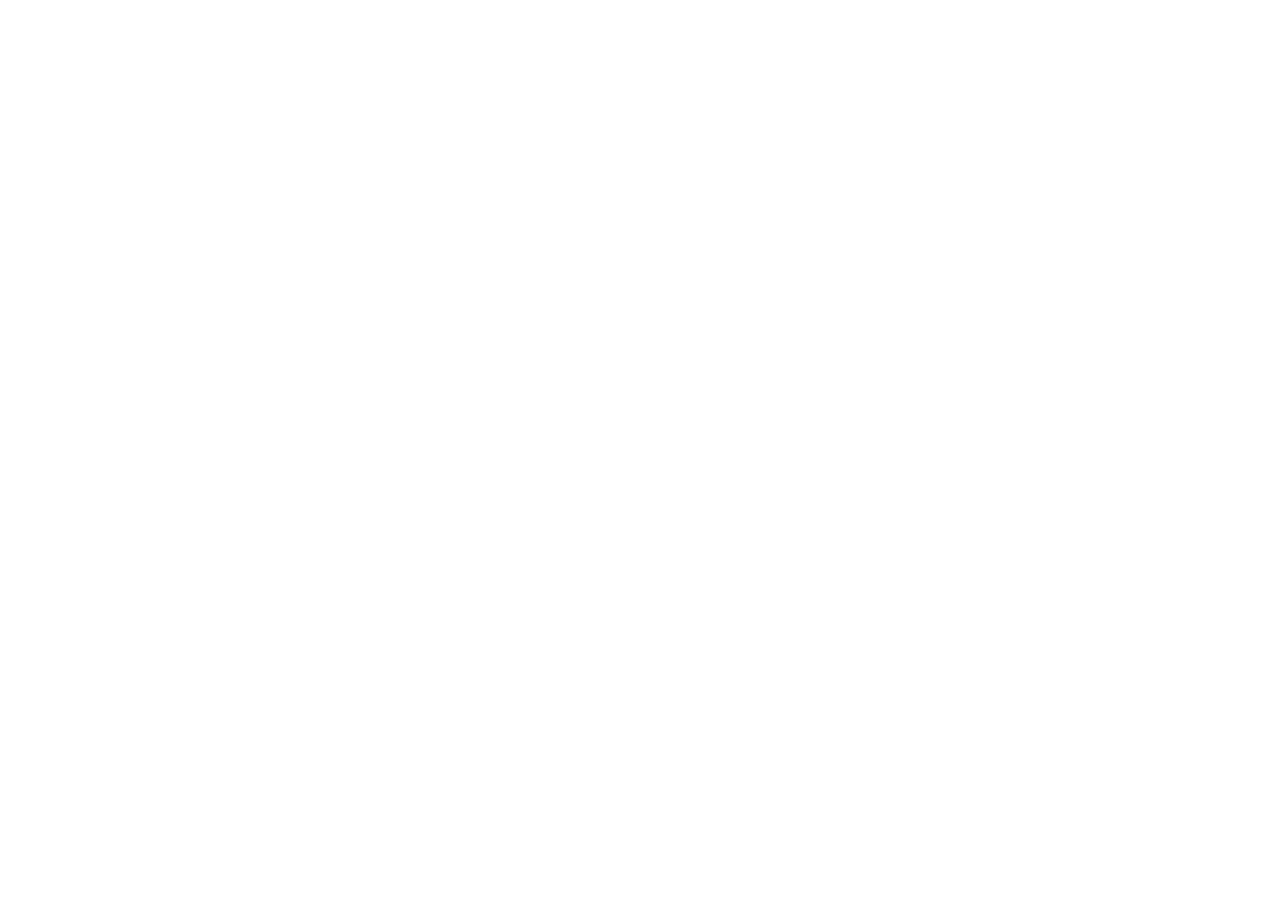
==== index.html @ d148a4f2 "first commit" ====
<!DOCTYPE html>
<html lang="en">
<head>
    <meta charset="UTF-8">
    <meta http-equiv="X-UA-Compatible" content="IE=edge">
    <meta name="viewport" content="width=device-width, initial-scale=1.0">
    <title>Prattice Match</title>
</head>
<body>
    
</body>
</html>
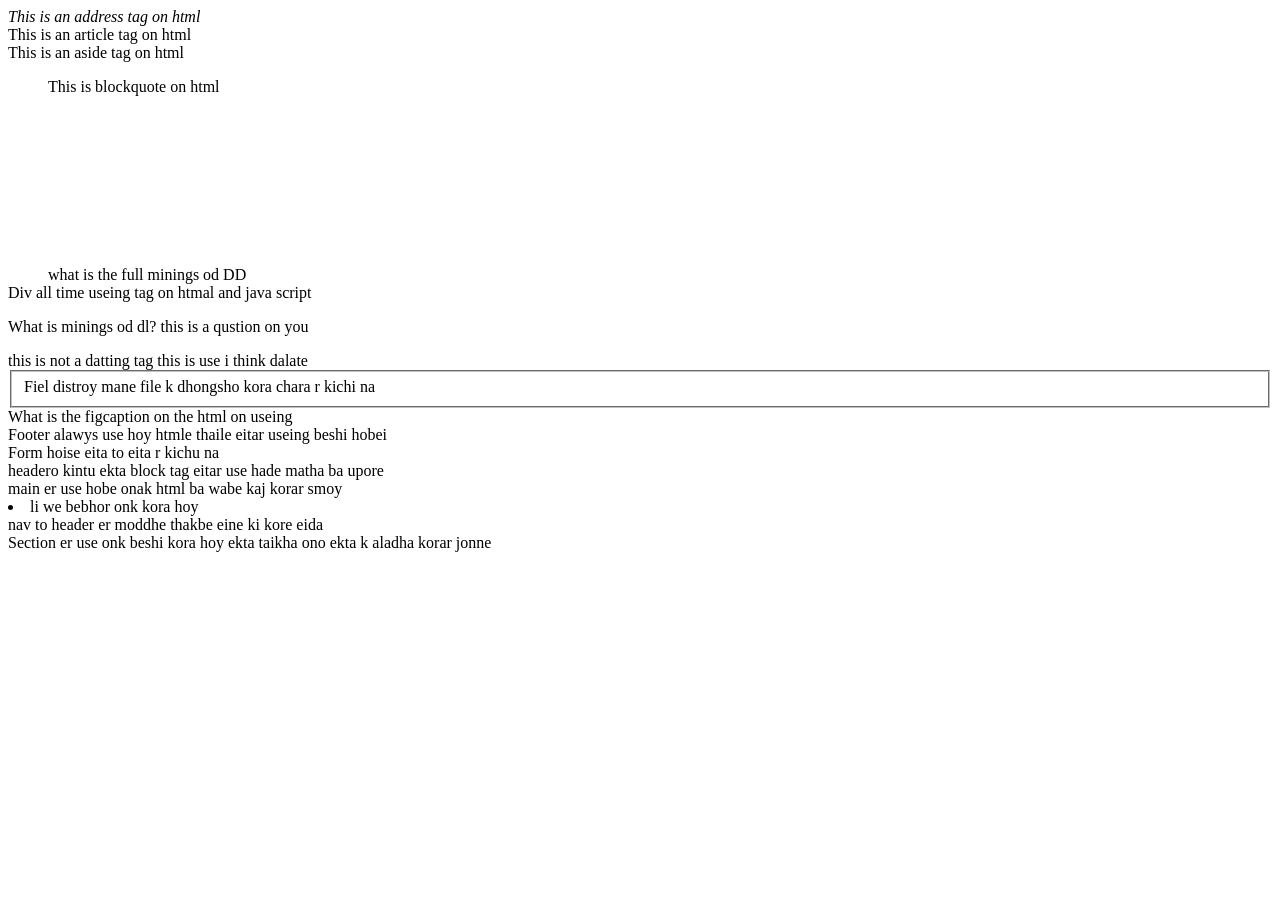
==== commit 9f48d875: "block tag" ====
--- a/index.html
+++ b/index.html
@@ -7,6 +7,26 @@
     <title>Prattice Match</title>
 </head>
 <body>
-    
+    <!-- the block-level elements -->
+    <address>This is an address tag on html </address>
+    <article>This is an article tag on html </article>
+    <aside>This is an aside tag on html </aside>
+    <blockquote>This is blockquote on html </blockquote>
+    <canvas>This is canvas.its not an art canvas. canvas is a hidden tag on html  </canvas>
+    <dd>what is the full minings od DD </dd>
+    <div>Div all time useing tag on htmal and java script </div>
+    <dl>What is minings od dl? this is a qustion on you</dl>
+    <dt>this is not a datting tag this is use i think dalate</dt>
+    <fieldset>Fiel distroy mane file k dhongsho kora chara r kichi na </fieldset>
+    <figcaption>What is the figcaption on the html on useing </figcaption>
+    <footer>Footer alawys use hoy htmle thaile eitar useing beshi hobei</footer>
+    <form action="">Form hoise eita to eita r kichu na </form>
+    <header>headero kintu ekta block tag eitar use hade matha ba upore</header>
+    <main>main er use hobe onak html ba wabe kaj korar smoy</main>
+    <li>li we bebhor onk kora hoy</li>
+    <nav>nav to header er moddhe thakbe eine ki kore eida</nav>
+    <section>Section er use onk beshi kora hoy ekta taikha ono ekta k aladha korar jonne </section>
+
+
 </body>
 </html>
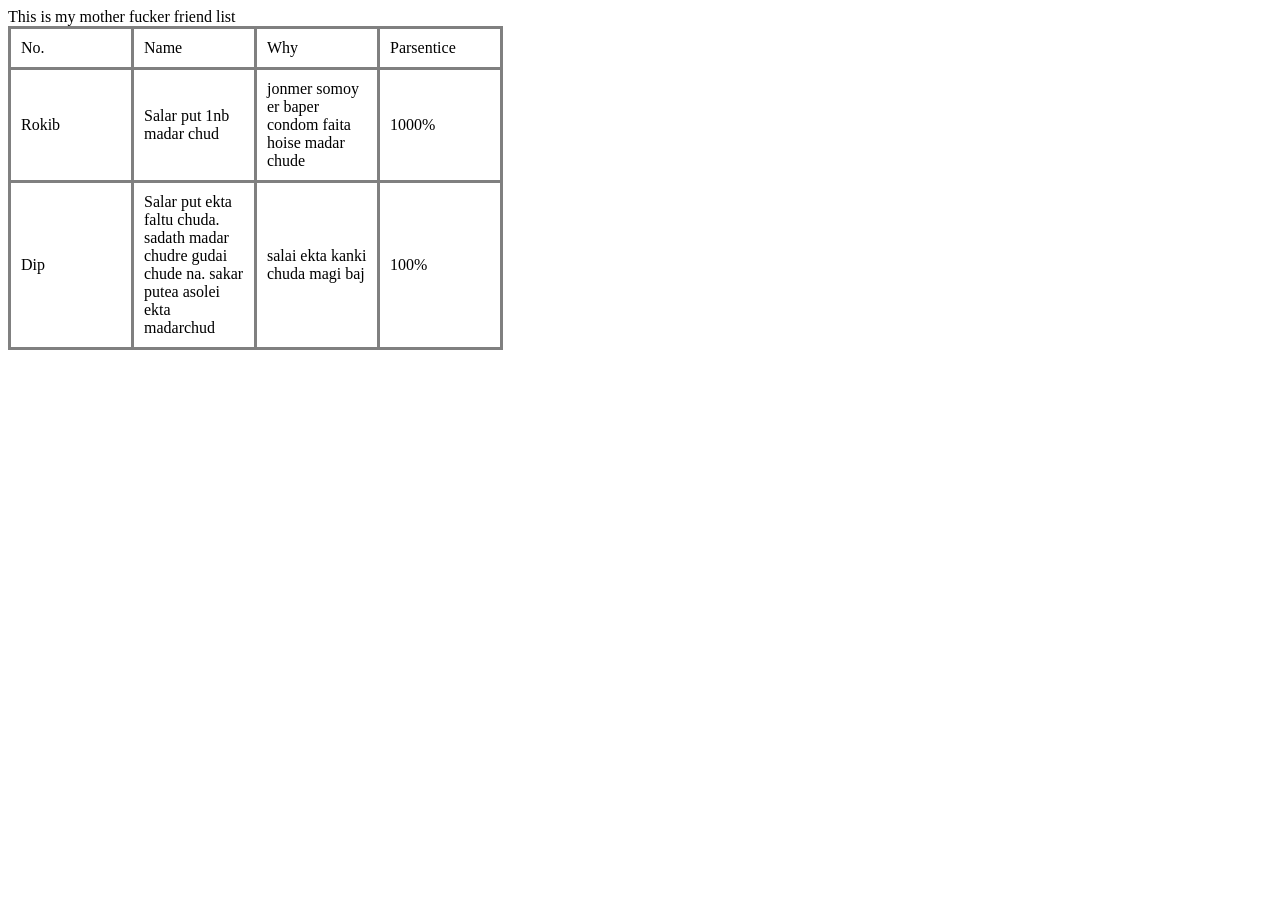
==== commit d5717a04: "mother fuckers friends" ====
--- a/index.html
+++ b/index.html
@@ -4,29 +4,35 @@
     <meta charset="UTF-8">
     <meta http-equiv="X-UA-Compatible" content="IE=edge">
     <meta name="viewport" content="width=device-width, initial-scale=1.0">
-    <title>Prattice Match</title>
+    <title>Document</title>
+    <link rel="stylesheet" href="style.css">
 </head>
 <body>
-    <!-- the block-level elements -->
-    <address>This is an address tag on html </address>
-    <article>This is an article tag on html </article>
-    <aside>This is an aside tag on html </aside>
-    <blockquote>This is blockquote on html </blockquote>
-    <canvas>This is canvas.its not an art canvas. canvas is a hidden tag on html  </canvas>
-    <dd>what is the full minings od DD </dd>
-    <div>Div all time useing tag on htmal and java script </div>
-    <dl>What is minings od dl? this is a qustion on you</dl>
-    <dt>this is not a datting tag this is use i think dalate</dt>
-    <fieldset>Fiel distroy mane file k dhongsho kora chara r kichi na </fieldset>
-    <figcaption>What is the figcaption on the html on useing </figcaption>
-    <footer>Footer alawys use hoy htmle thaile eitar useing beshi hobei</footer>
-    <form action="">Form hoise eita to eita r kichu na </form>
-    <header>headero kintu ekta block tag eitar use hade matha ba upore</header>
-    <main>main er use hobe onak html ba wabe kaj korar smoy</main>
-    <li>li we bebhor onk kora hoy</li>
-    <nav>nav to header er moddhe thakbe eine ki kore eida</nav>
-    <section>Section er use onk beshi kora hoy ekta taikha ono ekta k aladha korar jonne </section>
-
-
+    <table class="">
+        <thead>
+            This is my mother fucker friend list
+        </thead>
+        <tbody class="table">
+            <tr>
+                <td>No.</td>
+                <td>Name</td>
+                <td>Why</td>
+                <td>Parsentice</td>
+            </tr>
+            <tr>
+                <td>Rokib</td>
+                <td>Salar put 1nb madar chud </td>
+                <td>jonmer somoy er baper condom faita hoise madar chude</td>
+                <td>1000%</td>
+                <tr>
+                    <td>Dip</td>
+                    <td>Salar put ekta faltu chuda. sadath madar chudre gudai chude na. sakar putea asolei ekta madarchud</td>
+                    <td>salai ekta kanki chuda magi baj</td>
+                    <td>100%</td>
+                </tr>
+            </tr>
+        </tbody>
+    </table>
+    
 </body>
 </html>
--- a/style.css
+++ b/style.css
@@ -0,0 +1,9 @@
+table{
+    border-collapse: collapse;
+}
+tr, td{
+    margin: 100px;
+    width: 100px;
+    border: 3px solid gray;
+    padding: 10px;
+}
